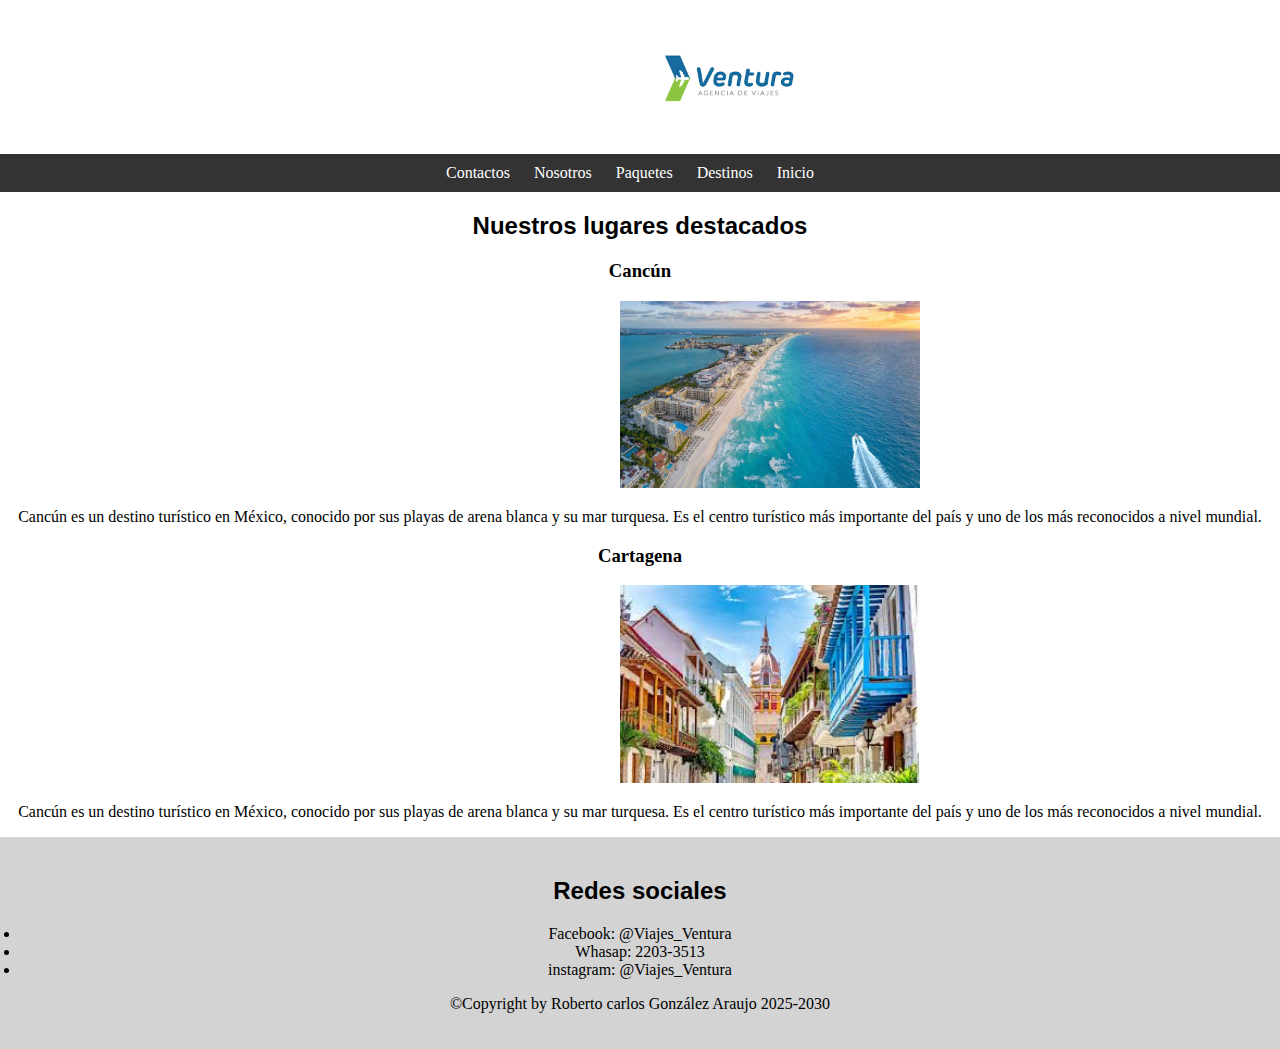
==== paginas/index.html @ 23bcf4a0 "inicio" ====
<!DOCTYPE html>
<html lang="en">
  <head>
    <meta charset="UTF-8" />
    <meta name="viewport" content="width=device-width, initial-scale=1.0" />
    <title>Viajes ventura</title>
    <link rel="icon" href="../img/avion-de-papel.png" type="png" />
    <link rel="stylesheet" href="../style/css.css" />
  </head>
  <body>
    <img src="../img/images (2).png" alt="viajes" class="logo" />
    <header>
      <nav>
        <ul>
          <li><a href="">Contactos</a></li>
          <li><a href="">Nosotros</a></li>
          <li><a href="">Paquetes</a></li>
          <li><a href="">Destinos</a></li>
          <li><a href="index.html">Inicio</a></li>
        </ul>
      </nav>
    </header>
    <main>
      <h2 class="merocentro">Nuestros lugares destacados</h2>
      <article>
        <h3 class="merocentro">Cancún</h3>
        <figure>
          <img
            src="../img/cancun-o-riviera-maya-cual-es-mejor.jpg"
            alt="Cancún"
            class="imgcenter"
          />
        </figure>
        <p class="merocentro">
          Cancún es un destino turístico en México, conocido por sus playas de
          arena blanca y su mar turquesa. Es el centro turístico más importante
          del país y uno de los más reconocidos a nivel mundial.
        </p>
      </article>
      <h3 class="merocentro">Cartagena</h3>
      <figure>
        <img
          src="../img/images.jpeg"
          alt="Cancún"
          class="imgcenter"
        />
      </figure>
      <p class="merocentro">
        Cancún es un destino turístico en México, conocido por sus playas de
        arena blanca y su mar turquesa. Es el centro turístico más importante
        del país y uno de los más reconocidos a nivel mundial.
      </p>
    </article>
    </main>
    <aside></aside>
    <footer>
      <h2>Redes sociales</h2>
      <li>Facebook: @Viajes_Ventura</li>
      <li>Whasap: 2203-3513</li>
      <li>instagram: @Viajes_Ventura</li>
      <p>©Copyright by Roberto carlos González Araujo 2025-2030</p>
    </footer>
  </body>
</html>
---- style/css.css ----
h1 {
    text-align: center;
    font-family: arial;
}

h2 {
    font-family: Arial, Helvetica, sans-serif;
}

header {
    background-color: #333;
    color: #fff;
    padding: 10px;
  }

nav ul {
    list-style: none;
    padding: 0;
    margin: 0;
  }

  nav li {
    display: inline;
    margin-right: 20px;
  }

  nav a {
    text-decoration: none;
    color: #fff;
    font-size: 16px;
  }

  nav a:hover {
    text-decoration: underline;
  }

  
  .centrar {
    margin-left: 85px;
  }

  body{
    margin: 0;
    padding: 0;}

    header {
        text-align: center;}

        .logo {
            width: 150px;
        margin-left: 655px;}

        footer {
            text-align: center;
            padding: 20px;
            background-color: lightgray;
        }

        main {
            background-color: white;
            color: black;
        }
        .img {

            width: 300px;  }
            .merocentro {
                text-align: center;
            }
            .imgcenter {
                
                width: 300px; 
                margin-left: 580px; 
            }
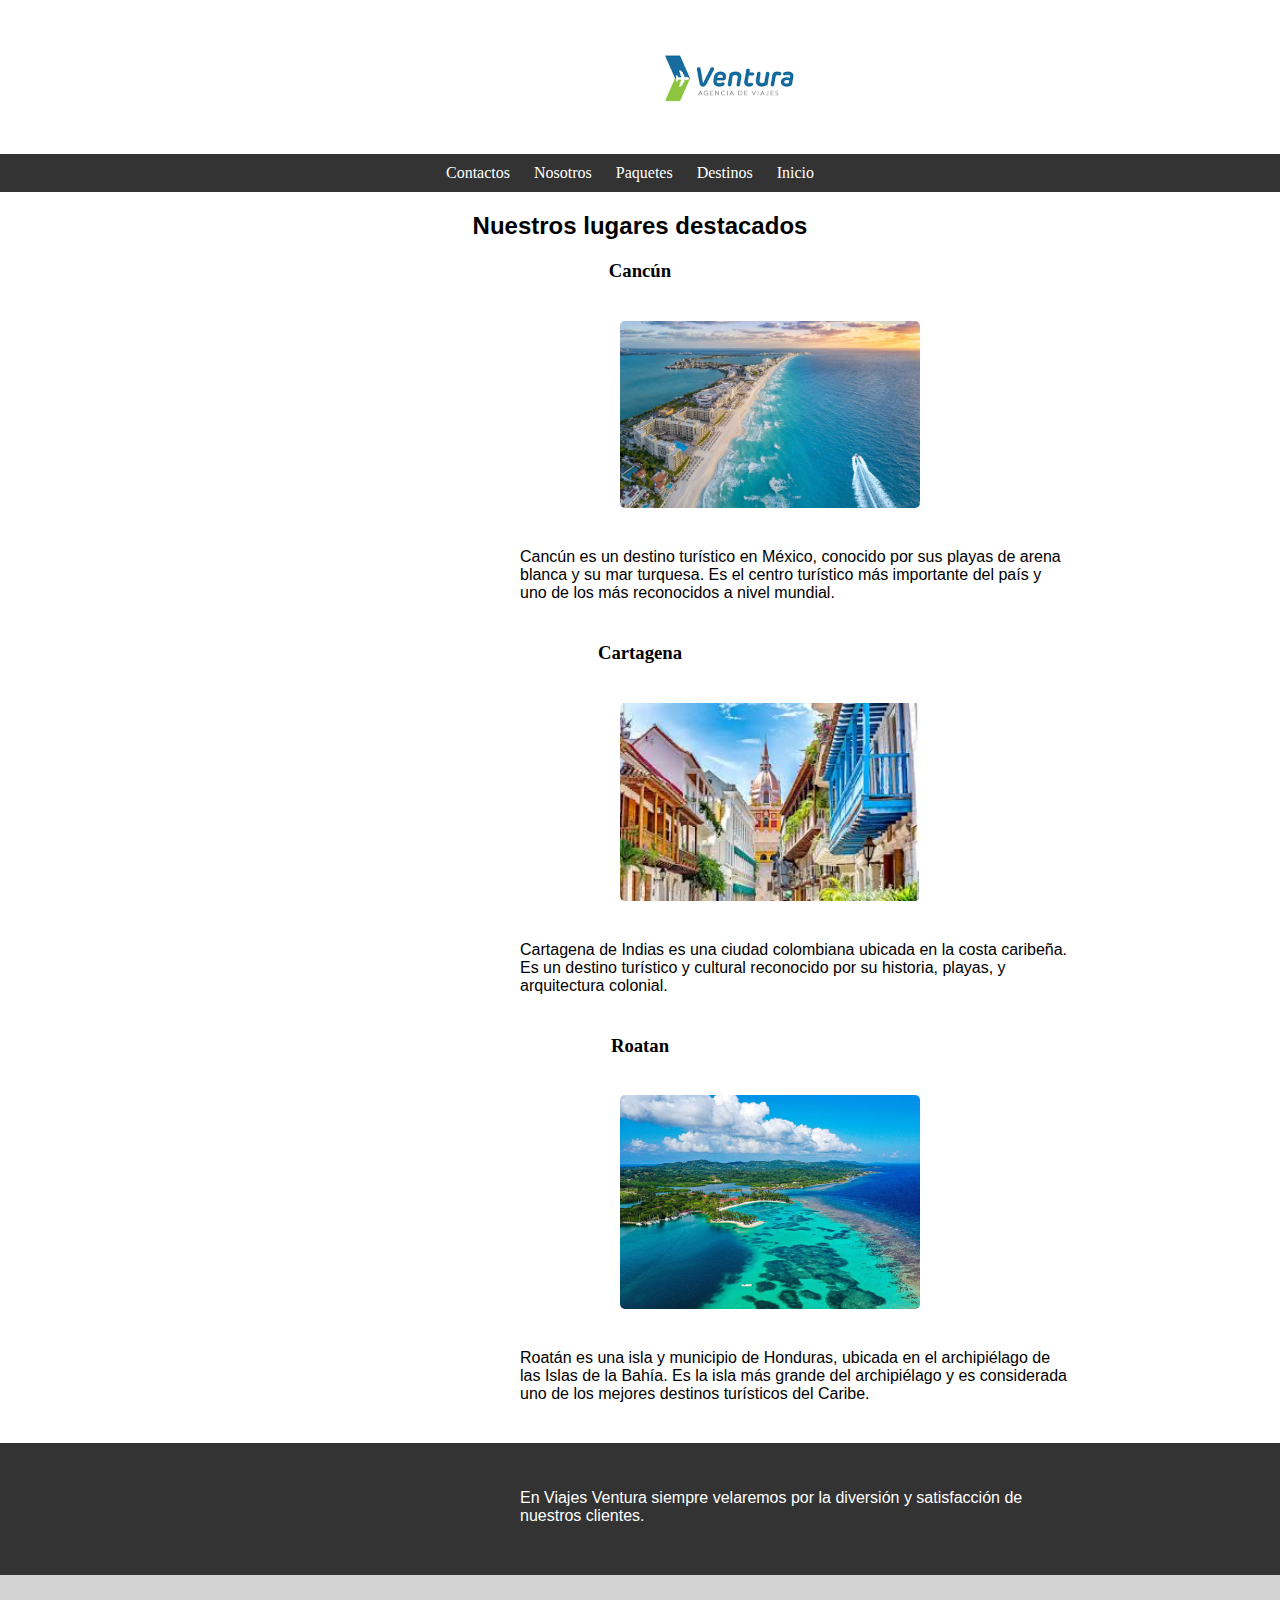
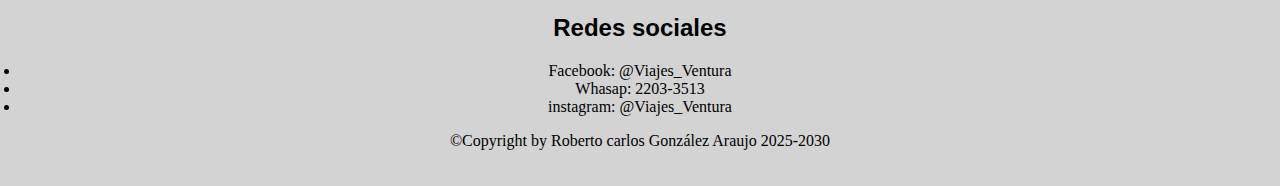
==== commit bcebe469: "cambios" ====
--- a/paginas/index.html
+++ b/paginas/index.html
@@ -31,28 +31,49 @@
             class="imgcenter"
           />
         </figure>
-        <p class="merocentro">
+        <p class="textoAlineado">
           Cancún es un destino turístico en México, conocido por sus playas de
           arena blanca y su mar turquesa. Es el centro turístico más importante
           del país y uno de los más reconocidos a nivel mundial.
         </p>
       </article>
-      <h3 class="merocentro">Cartagena</h3>
-      <figure>
-        <img
-          src="../img/images.jpeg"
-          alt="Cancún"
-          class="imgcenter"
-        />
-      </figure>
-      <p class="merocentro">
-        Cancún es un destino turístico en México, conocido por sus playas de
-        arena blanca y su mar turquesa. Es el centro turístico más importante
-        del país y uno de los más reconocidos a nivel mundial.
+
+      <article>
+        <h3 class="merocentro">Cartagena</h3>
+        <figure>
+          <img src="../img/images.jpeg" alt="Cartagena" class="imgcenter" />
+        </figure>
+
+        <p class="textoAlineado">
+          Cartagena de Indias es una ciudad colombiana ubicada en la costa
+          caribeña. Es un destino turístico y cultural reconocido por su
+          historia, playas, y arquitectura colonial.
+        </p>
+      </article>
+
+      <article>
+        <h3 class="merocentro">Roatan</h3>
+        <figure>
+          <img
+            src="../img/roatan-honduiras_8161998_20240731161331.jpg"
+            alt="roatan"
+            class="imgcenter"
+          />
+        </figure>
+
+        <p class="textoAlineado">
+          Roatán es una isla y municipio de Honduras, ubicada en el archipiélago
+          de las Islas de la Bahía. Es la isla más grande del archipiélago y es
+          considerada uno de los mejores destinos turísticos del Caribe.
+        </p>
+      </article>
+    </main>
+    <aside class="fondo">
+      <p class="textoAlineado">
+        En Viajes Ventura siempre velaremos por la diversión y satisfacción de
+        nuestros clientes.
       </p>
-    </article>
-    </main>
-    <aside></aside>
+    </aside>
     <footer>
       <h2>Redes sociales</h2>
       <li>Facebook: @Viajes_Ventura</li>
--- a/style/css.css
+++ b/style/css.css
@@ -70,4 +70,21 @@
                 
                 width: 300px; 
                 margin-left: 580px; 
+                border-radius: 5px;
+                margin-top: 20px;
+
+            }
+            .textoAlineado {
+              padding: 20px;
+              margin-left: 500px;
+              font-family: Arial, Helvetica, sans-serif;
+              width: 550px;
+              margin-bottom: 20px;
+            }
+            .fondo {
+              color: white;
+              background-color: #333;
+              margin: 0px;
+              padding-top: 10px;
+              padding-bottom: 10px;
             }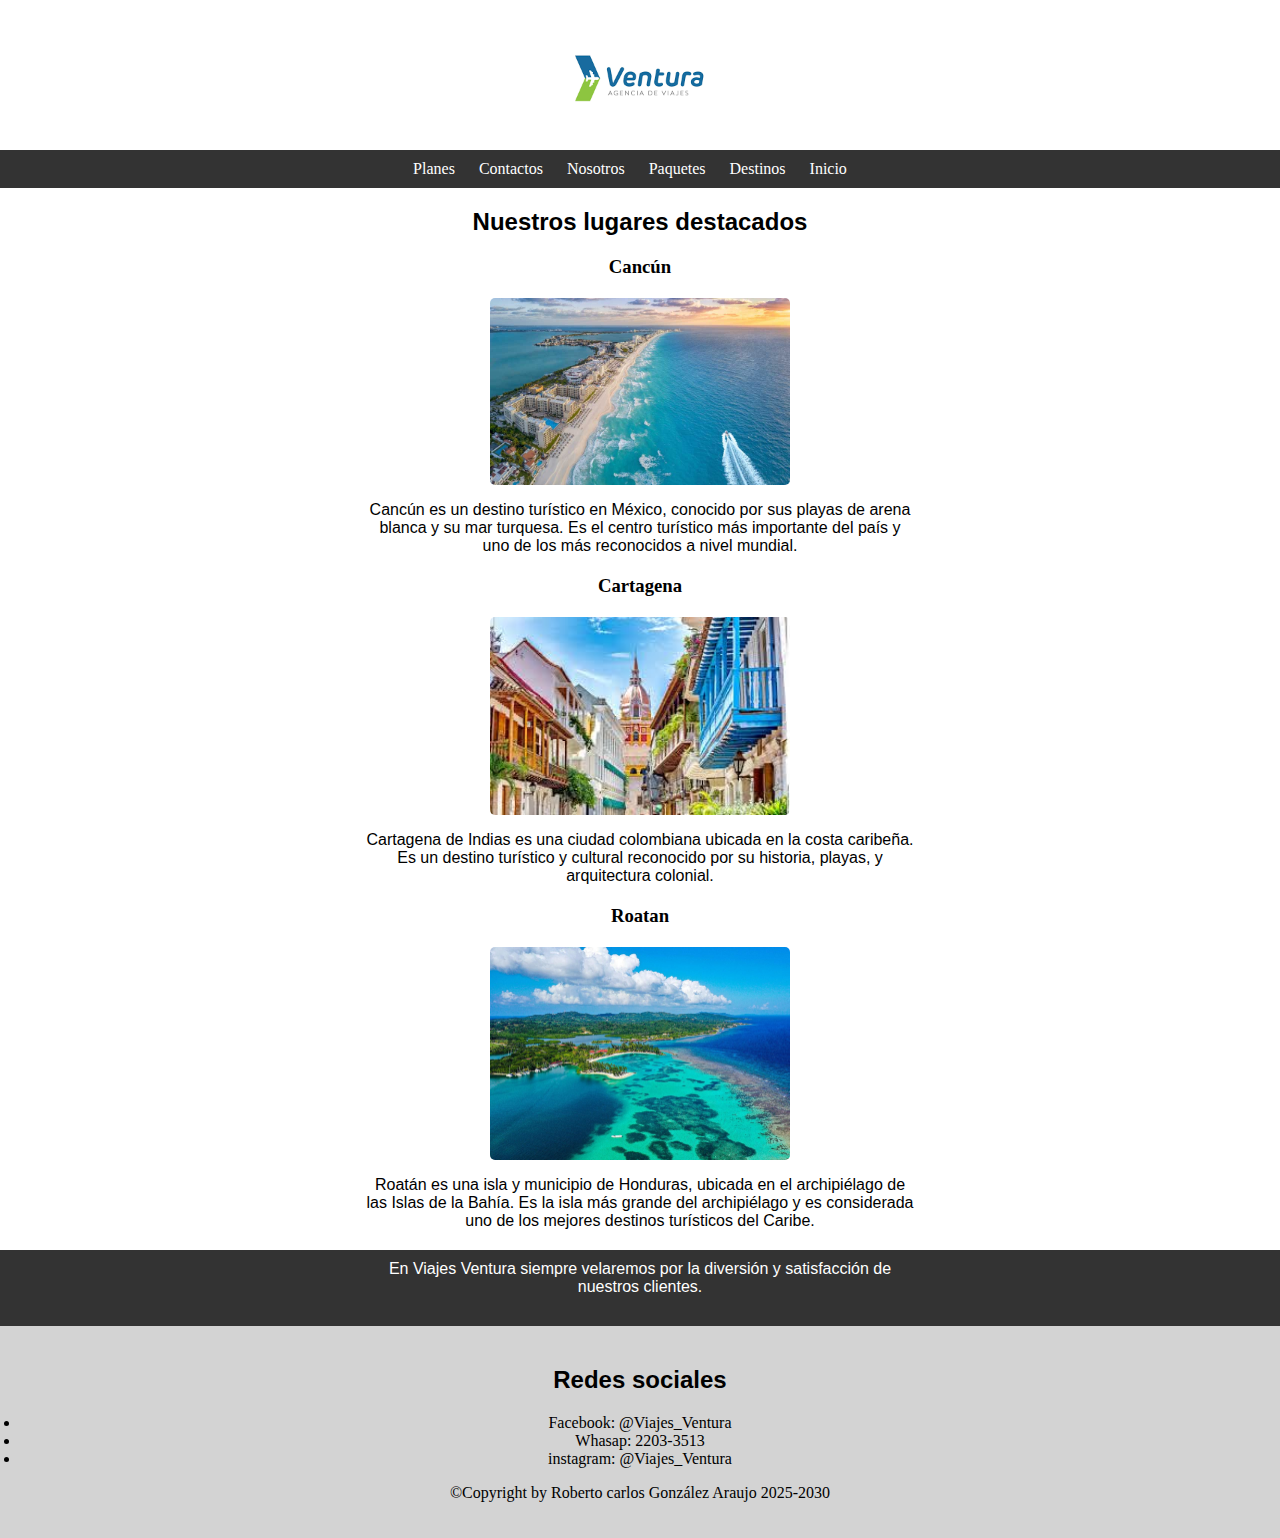
==== commit 7b41681e: "cartas" ====
--- a/paginas/index.html
+++ b/paginas/index.html
@@ -12,10 +12,12 @@
     <header>
       <nav>
         <ul>
+          <li><a href="">Planes</a></li>
           <li><a href="">Contactos</a></li>
           <li><a href="">Nosotros</a></li>
+
           <li><a href="">Paquetes</a></li>
-          <li><a href="">Destinos</a></li>
+          <li><a href="destinos.html">Destinos</a></li>
           <li><a href="index.html">Inicio</a></li>
         </ul>
       </nav>
@@ -31,7 +33,7 @@
             class="imgcenter"
           />
         </figure>
-        <p class="textoAlineado">
+        <p class="merocentrotxt">
           Cancún es un destino turístico en México, conocido por sus playas de
           arena blanca y su mar turquesa. Es el centro turístico más importante
           del país y uno de los más reconocidos a nivel mundial.
@@ -44,7 +46,7 @@
           <img src="../img/images.jpeg" alt="Cartagena" class="imgcenter" />
         </figure>
 
-        <p class="textoAlineado">
+        <p class="merocentrotxt">
           Cartagena de Indias es una ciudad colombiana ubicada en la costa
           caribeña. Es un destino turístico y cultural reconocido por su
           historia, playas, y arquitectura colonial.
@@ -61,7 +63,7 @@
           />
         </figure>
 
-        <p class="textoAlineado">
+        <p class="merocentrotxt">
           Roatán es una isla y municipio de Honduras, ubicada en el archipiélago
           de las Islas de la Bahía. Es la isla más grande del archipiélago y es
           considerada uno de los mejores destinos turísticos del Caribe.
@@ -69,7 +71,7 @@
       </article>
     </main>
     <aside class="fondo">
-      <p class="textoAlineado">
+      <p class="merocentrotxt">
         En Viajes Ventura siempre velaremos por la diversión y satisfacción de
         nuestros clientes.
       </p>
--- a/style/css.css
+++ b/style/css.css
@@ -13,7 +13,7 @@
     padding: 10px;
   }
 
-nav ul {
+  nav ul {
     list-style: none;
     padding: 0;
     margin: 0;
@@ -41,14 +41,18 @@
 
   body{
     margin: 0;
-    padding: 0;}
+    padding: 0;
+  }
 
     header {
-        text-align: center;}
+        text-align: center;
+    }
 
-        .logo {
-            width: 150px;
-        margin-left: 655px;}
+    .logo {
+      width: 150px;
+      display:block;
+      margin:auto;
+    }
 
         footer {
             text-align: center;
@@ -69,7 +73,8 @@
             .imgcenter {
                 
                 width: 300px; 
-                margin-left: 580px; 
+                display:block;
+                margin:auto;
                 border-radius: 5px;
                 margin-top: 20px;
 
@@ -87,4 +92,17 @@
               margin: 0px;
               padding-top: 10px;
               padding-bottom: 10px;
-            }+            }
+            .merocentrotxt {
+              text-align: center;
+              display:block;
+              margin:auto;
+              margin-bottom: 20px;
+              font-family: Arial, Helvetica, sans-serif;
+              width: 550px;
+            }
+            .flexin {
+              display: flex;
+              margin: auto;
+            }
+
